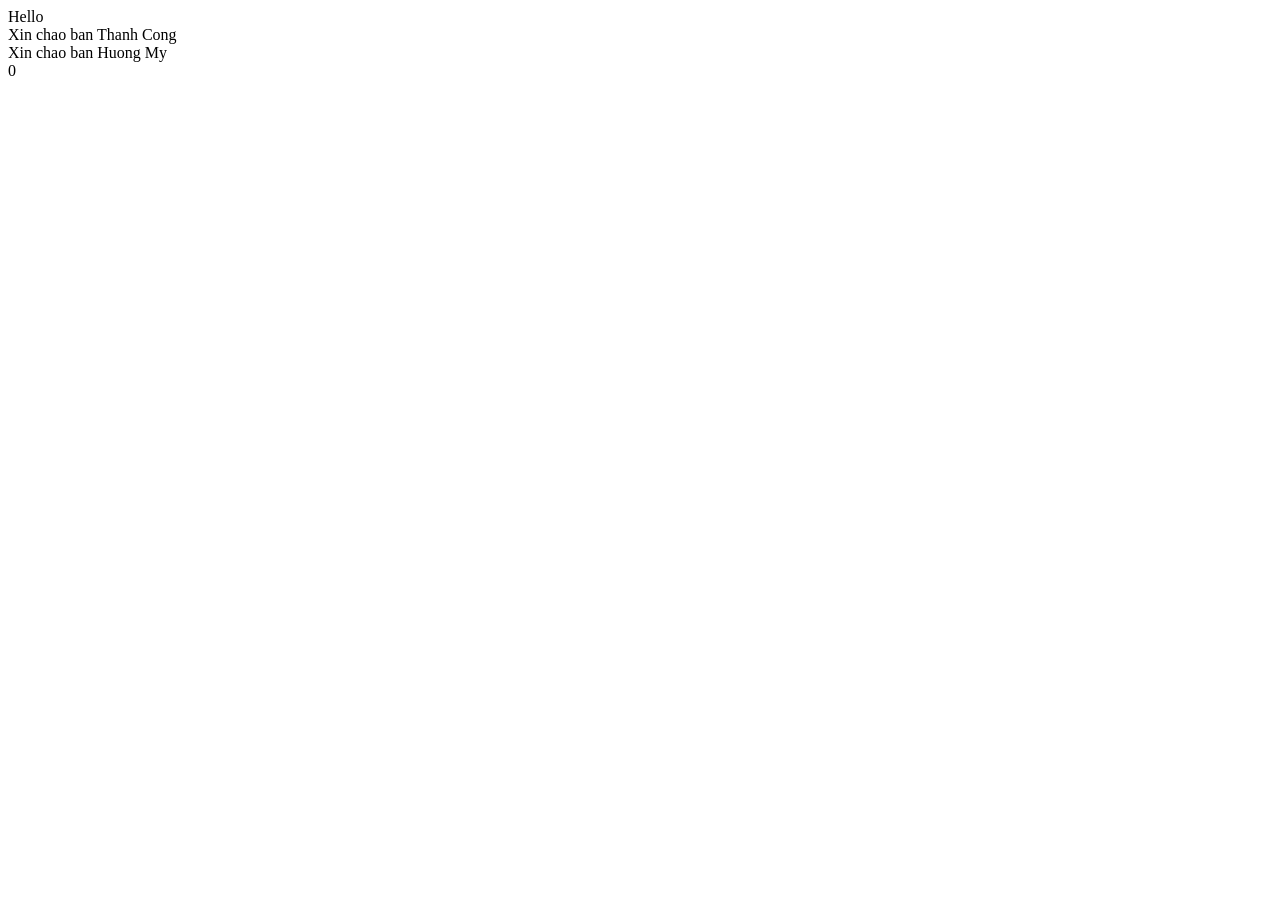
==== Bai8/index.html @ 95fc6086 "Bai 8 & btvn" ====
<!DOCTYPE html>
<html lang="en">
<head>
    <meta charset="UTF-8">
    <meta name="viewport" content="width=device-width, initial-scale=1.0">
    <title>Bai 8</title>
</head>
<body>
    <script>
        //fucntion
        function sayHello(){
            document.writeln("Hello");
        }
        sayHello();
        document.write("<br>");

        function sayHello2(ten){
            document.write("Xin chao ban " + ten);
        }
        sayHello2("Thanh Cong");
        document.write("<br>");
        sayHello2("Huong My")
        document.write("<br>");
        var r1 = Number(prompt("Nhap vao so 1", ""));
        var r2 = Number(prompt("Nhap vao so 2", ""));
        function sum(a1,a2){
            if(!isNaN(a1) && !isNaN(a2)){
                return a1+a2;
            }
        }
        document.write(sum(r1,r2));

        // btvn
        // Viet ham tinh diem chu dua tren 3 dau diem A B C
        // tong = A*0,6 + B * 0,3 +C*0,1  => diem chu tuong ung
        function tinhDiemChu(A, B, C) {
        const tong = A * 0.6 + B * 0.3 + C * 0.1;
        
        if (tong >= 9.0) return "A+";
        if (tong >= 8.5) return "A";
        if (tong >= 8.0) return "B+";
        if (tong >= 7.0) return "B";
        if (tong >= 6.5) return "C+";
        if (tong >= 5.5) return "C";
        if (tong >= 5.0) return "D+";
        if (tong >= 4.0) return "D";
        
        return "F";
    }
    console.log(tinhDiemChu(9, 9, 9));
    </script>  
</body>
</html>
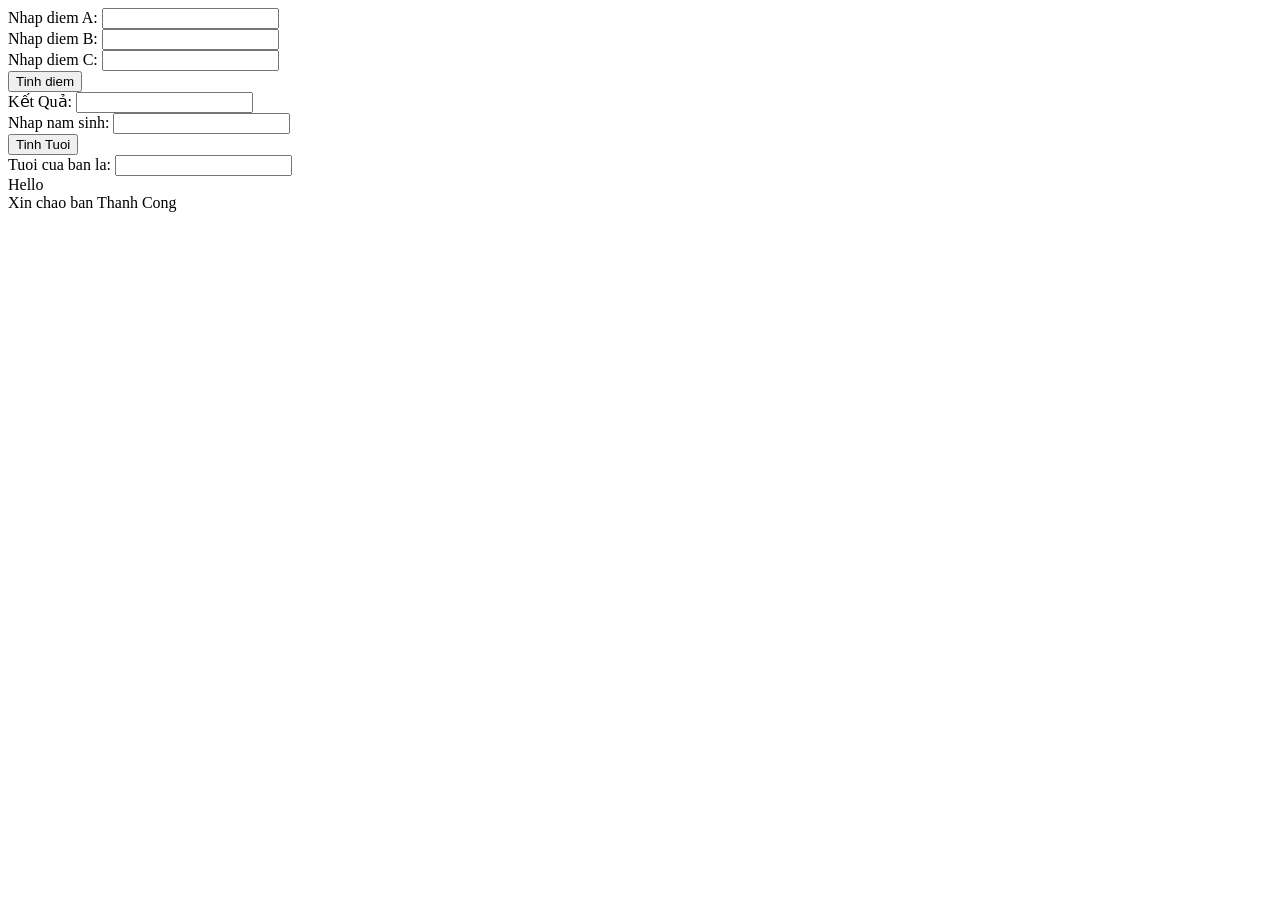
==== commit 3fec87ca: "Bai 8" ====
--- a/Bai8/index.html
+++ b/Bai8/index.html
@@ -6,34 +6,56 @@
     <title>Bai 8</title>
 </head>
 <body>
+    <div>
+        Nhap diem A: <input id="diemA" type="number">
+    </div>
+    <div>
+        Nhap diem B: <input id="diemB" type="number">
+    </div>
+    <div>
+        Nhap diem C: <input id="diemC" type="number">
+    </div>
+    <div>
+        <button onclick="tinhDiem()">Tinh diem</button>
+    </div>
+    <div>
+        Kết Quả: <input id="ketQua" type="text">
+    </div>
+    <div>
+        Nhap nam sinh: <input id="nSinh" type="number">
+    </div>
+    <div>
+        <button onclick="tinhTuoi()">
+            Tinh Tuoi
+        </button>
+    </div>
+    <div>
+        Tuoi cua ban la: <input id="tuoi" type="text">
+    </div>
     <script>
-        //fucntion
-        function sayHello(){
-            document.writeln("Hello");
+        function tinhDiem(){
+            var a = parseFloat(document.getElementById("diemA").value); 
+            var b = parseFloat(document.getElementById("diemB").value);
+            var c = parseFloat(document.getElementById("diemC").value);
+            // document.write("Diem A la: " + a);
+            // document.write("<br>Diem B la: " + b);
+            // document.write("<br>Diem C la: " + c);
+            // document.write("<br>");
+            // document.write("Diem cua ban la: " + tinhDiemChu(a,b,c));
+            document.getElementById("ketQua").value = tinhDiemChu(a,b,c);
+
         }
-        sayHello();
-        document.write("<br>");
+        function tinhTuoi(){
+            var x = parseInt(document.getElementById("nSinh").value);
+            var namHienTai = new Date().getFullYear();
+            var ans = namHienTai - x;
+            document.getElementById("tuoi").value = ans;
+        }
 
-        function sayHello2(ten){
-            document.write("Xin chao ban " + ten);
-        }
-        sayHello2("Thanh Cong");
-        document.write("<br>");
-        sayHello2("Huong My")
-        document.write("<br>");
-        var r1 = Number(prompt("Nhap vao so 1", ""));
-        var r2 = Number(prompt("Nhap vao so 2", ""));
-        function sum(a1,a2){
-            if(!isNaN(a1) && !isNaN(a2)){
-                return a1+a2;
-            }
-        }
-        document.write(sum(r1,r2));
-
-        // btvn
-        // Viet ham tinh diem chu dua tren 3 dau diem A B C
-        // tong = A*0,6 + B * 0,3 +C*0,1  => diem chu tuong ung
-        function tinhDiemChu(A, B, C) {
+        function tinhDiemChu(A,B,C) {
+        // var A = document.getElementById("diemA").value;
+        // var B = document.getElementById("diemB").value;
+        // var C = document.getElementById("diemC").value;
         const tong = A * 0.6 + B * 0.3 + C * 0.1;
         
         if (tong >= 9.0) return "A+";
@@ -47,7 +69,41 @@
         
         return "F";
     }
-    console.log(tinhDiemChu(9, 9, 9));
+
+        //fucntion
+        function sayHello(){
+            document.writeln("Hello");
+        }
+        sayHello();
+        document.write("<br>");
+
+        function sayHello2(ten){
+            document.write("Xin chao ban " + ten);
+        }
+        sayHello2("Thanh Cong");
+        document.write("<br>");
+        // sayHello2("Huong My")
+        // document.write("<br>");
+        // var r1 = Number(prompt("Nhap vao so 1", ""));
+        // var r2 = Number(prompt("Nhap vao so 2", ""));
+        function sum(a1,a2){
+            if(!isNaN(a1) && !isNaN(a2)){
+                return a1+a2;
+            }
+        }
+        document.write(sum(r1,r2)); 
+
+        // btvn
+        // Viet ham tinh diem chu dua tren 3 dau diem A B C
+        // tong = A*0,6 + B * 0,3 +C*0,1  => diem chu tuong ung
+        
+   // console.log(tinhDiemChu(9, 9, 9));
+
+    // ép kiểu về số nguyên
+    // parseInt("42");
+
+    
+    
     </script>  
 </body>
 </html>
